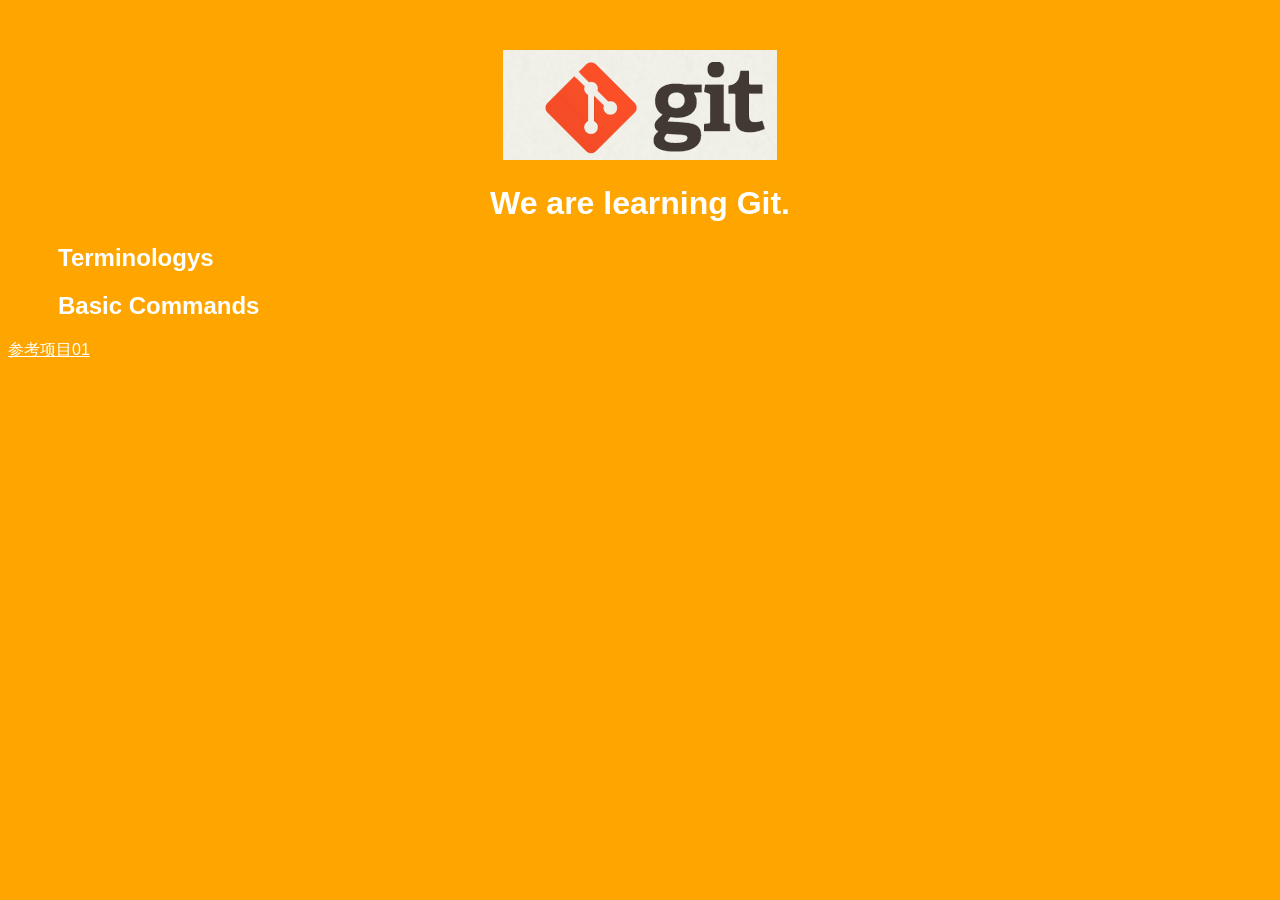
==== index.html @ 40d31238 "Mv and Rm" ====
<!DOCTYPE html>
<html>
<head>
    <title>Git Demo</title>
    <link rel="stylesheet" type="text/css" href="styles/style.css">
</head>
<body>
    <header>
        <img id="header-img" src="images/git-logo.png">
        <h1 id='header-words'>We are learning Git.</h1> 
    </header>

    <section>
        <div class="accordion"><h1>Terminologys</h1></div>
            <div class="panel">
                <ol>
                    <li>non fast-forward</li>
                    <li></li>
                    <li></li>
                    <li></li>
                    <li></li>
                    <li></li>
                    <li></li>
                    <li></li>
                    <li></li>
                    <li></li>
                </ol>     
            </div>
        <div class="accordion"><h1>Basic Commands</h1></div>
            <div class="panel">
                <ol>
                    <li>config</li>
                    <li>add</li>
                    <li>commit</li>
                    <li>mv</li>
                    <li>rm</li>
                    <li></li>
                    <li></li>
                    <li></li>
                    <li></li>
                    <li></li>
                </ol>
            </div>
        </div>
    </section>
    <footer>
	<p>
		<a href="https://github.com/TTN-js/unforGITtable">参考项目01</a>
	</p>
	</footer>
    <script src="js/script.js"></script> 
</body>
</html>
---- styles/style.css ----
body{
  background-color: orange;
  font-family: 'Monaco', sans-serif;
  color: white;
}

body a{
  color: white;
}

header{
  text-align: center;
  margin-top: 50px;
}

h3{
  color: red;
}

header-img{
  width: 400px;
}

header-words{
  line-height: 10px;
  font-size: 50px;
  font-family: 'Monaco', sans-serif;
  margin-bottom: 75px;
}

section{
  padding: 0 50px 0px 50px;
  text-align: left;
}

div.accordion {
  cursor: pointer;
  border: none;
  outline: none;
}

div.accordion.active, div.accordion:hover {
  background-color: white;
  color: #1D2031;
}

div.panel {
  padding: 0 18px 0 0;
  display: none;
}
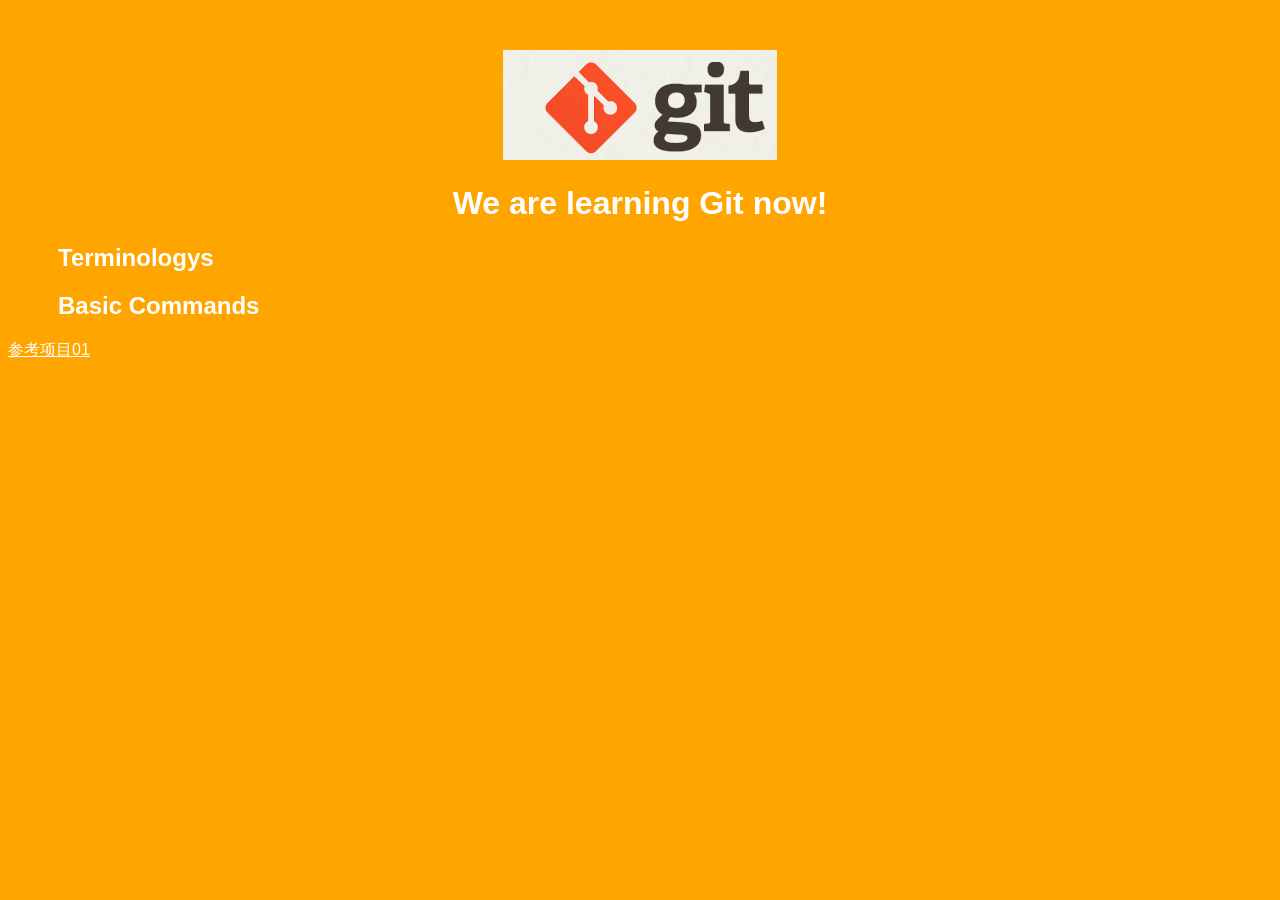
==== commit 012d9487: "Improve index head" ====
--- a/index.html
+++ b/index.html
@@ -7,7 +7,7 @@
 <body>
     <header>
         <img id="header-img" src="images/git-logo.png">
-        <h1 id='header-words'>We are learning Git.</h1> 
+        <h1 id='header-words'>We are learning Git now!</h1> 
     </header>
 
     <section>
@@ -34,6 +34,8 @@
                     <li>commit</li>
                     <li>mv</li>
                     <li>rm</li>
+                    <li>stash</li>
+                    <li>log</li>
                     <li></li>
                     <li></li>
                     <li></li>
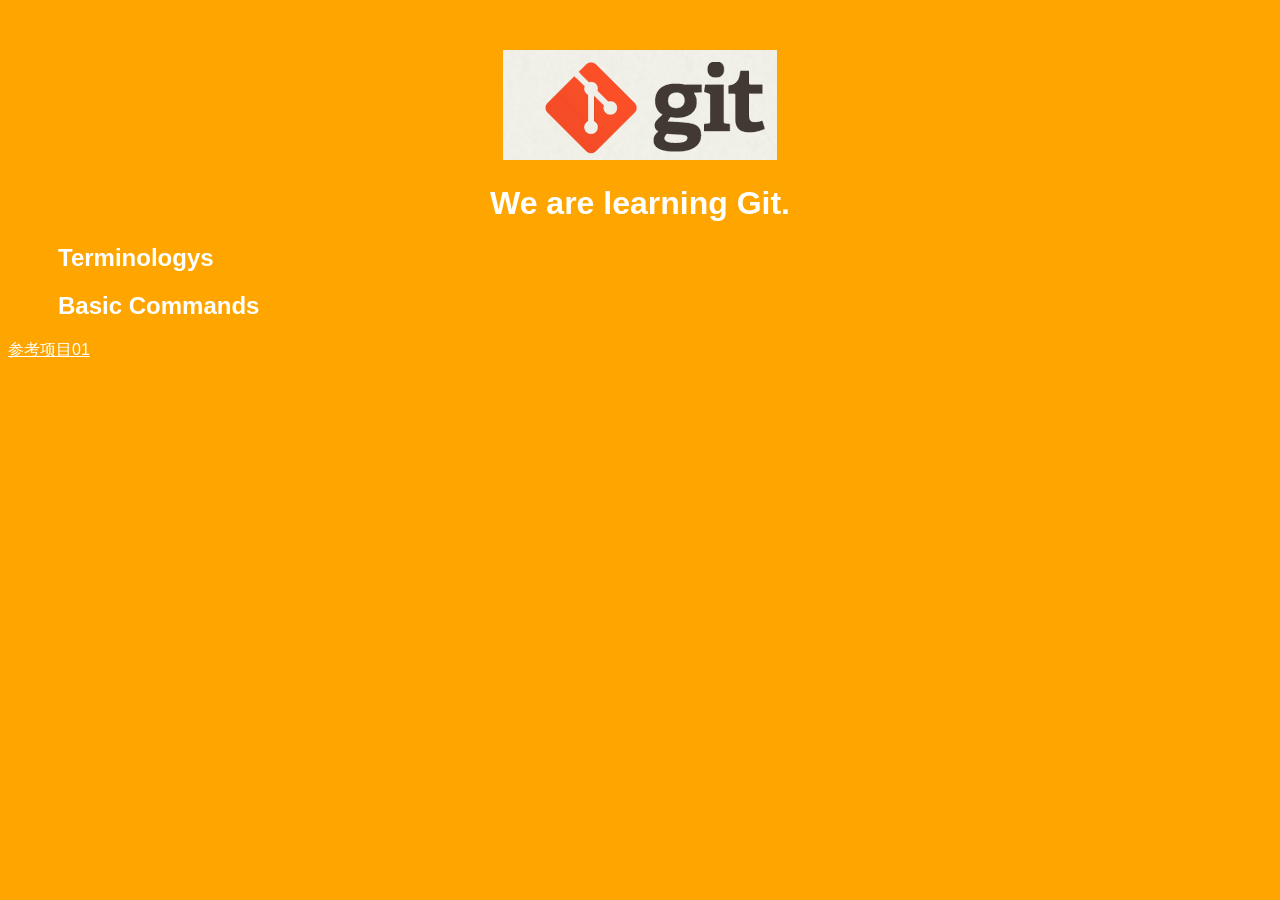
==== commit 94ce4c9e: "change tile" ====
--- a/index.html
+++ b/index.html
@@ -1,20 +1,20 @@
 <!DOCTYPE html>
 <html>
 <head>
-    <title>Git Demo</title>
+    <title>Git Demo 3</title>
     <link rel="stylesheet" type="text/css" href="styles/style.css">
 </head>
 <body>
     <header>
         <img id="header-img" src="images/git-logo.png">
-        <h1 id='header-words'>We are learning Git now!</h1> 
+        <h1 id='header-words'>We are learning Git.</h1> 
     </header>
 
     <section>
         <div class="accordion"><h1>Terminologys</h1></div>
             <div class="panel">
                 <ol>
-                    <li>non fast-forward</li>
+                    <li></li>
                     <li></li>
                     <li></li>
                     <li></li>
@@ -30,12 +30,10 @@
             <div class="panel">
                 <ol>
                     <li>config</li>
-                    <li>add</li>
-                    <li>commit</li>
-                    <li>mv</li>
-                    <li>rm</li>
-                    <li>stash</li>
-                    <li>log</li>
+                    <li></li>
+                    <li></li>
+                    <li></li>
+                    <li></li>
                     <li></li>
                     <li></li>
                     <li></li>
